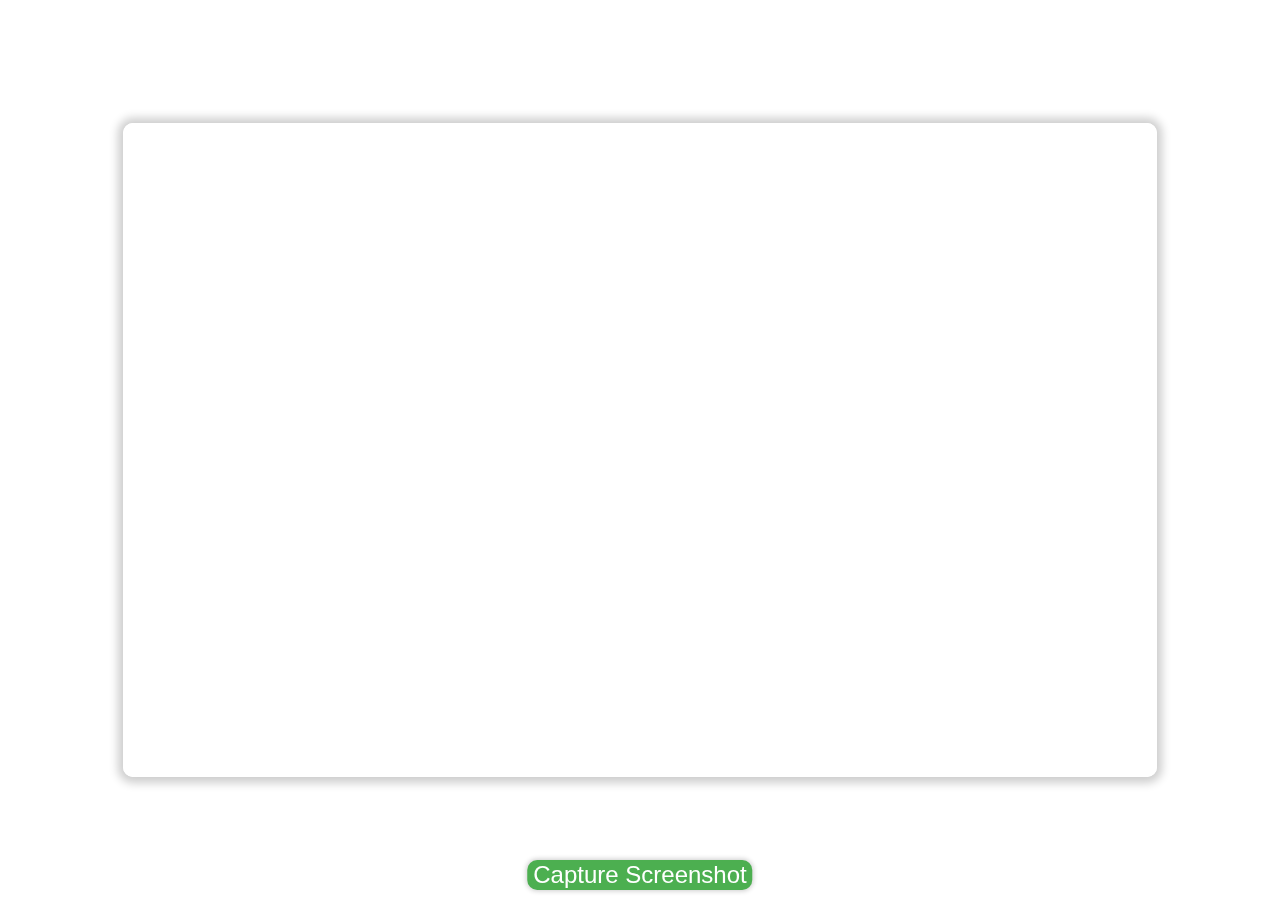
==== index.html @ 66511fe3 "Almost Final but not yet" ====
<!DOCTYPE html>
<html>

<head>
	<meta charset="UTF-8">
	<title>Mobile Camera Capture</title>
	<style>
		body {
			margin: 0;
			padding: 0;
		}

		#container {
			position: relative;
			display: flex;
			justify-content: center;
			overflow-x: hidden;
		}

		#video {
			/* max-width: 100vw; */
			height: 100vh;
			/* transform: scaleX(-1); */
			/* transform: scaleY(-1); */
			/* Flip the video horizontally */
			z-index: 1;
		}

		#overlay {
			position: absolute;
			top: 0;
			left: 0;
			width: 100%;
			height: 100%;
			background-color: rgba(0, 0, 0, 0);
			z-index: 1;
			display: none;
		}

		#capture {
			position: fixed;
			bottom: 10px;
			left: 50%;
			transform: translateX(-50%);
			font-size: 24px;
			background-color: #4CAF50;
			color: white;
			border: none;
			cursor: pointer;
			border-radius: 10px;
			box-shadow: 0 0 5px 1px rgba(0, 0, 0, 0.2);
			z-index: 2;
		}

		#screenshot {
			display: none;
		}

		#box {
			position: absolute;
			top: 50%;
			left: 50%;
			transform: translate(-50%, -50%);
			width: 80vw;
			height: calc(80vw * 0.6289);
			border: 5px solid white;
			border-radius: 10px;
			overflow: hidden;
			box-shadow: 0 0 10px 5px rgba(0, 0, 0, 0.2);
			z-index: 2;
			background-color: rgba(0, 0, 0, 0);
		}
	</style>
</head>

<body>
		<div id="container">
			<video id="video" autoplay></video>
			<div id="box"></div>
			<div id="overlay"></div>
		</div>
		<button id="capture">Capture Screenshot</button>
		<canvas id="canvas" style="display: none;background-color: #4CAF50;"></canvas>
		<img id="screenshot" style="display: none;background-color: #4CAF50;">

	<script>

		navigator.mediaDevices.getUserMedia({
			video: {
				facingMode: "environment"
			}
		})
		.then(function (stream) {
			video.srcObject = stream;
		})
		.catch(function (err) {
			console.log("An error occurred: " + err);
		});
		// Get the capture button and canvas element
		var captureButton = document.getElementById("capture");
		var canvas = document.getElementById("canvas");
		var context = canvas.getContext("2d");
		
		// When the capture button is clicked or touched, take a screenshot of the video
		captureButton.addEventListener("click", captureScreenshot);
		captureButton.addEventListener("touchend", captureScreenshot);
		
		// const boxWidth  = document.getElementById('box').style.width;
		// document.getElementById('box').style.height = boxWidth * 1.5;
		function captureScreenshot() {
			context.drawImage(video, 0, 0, canvas.width, canvas.height);
			document.getElementById("screenshot").src = canvas.toDataURL("image/png");
			document.getElementById("screenshot").style.display = "inline-block";
		}
		
		// When the video starts playing, show the overlay
		video.addEventListener("playing", function () {
			document.getElementById("overlay").style.display = "block";
		});

		
	</script>
</body>

</html>
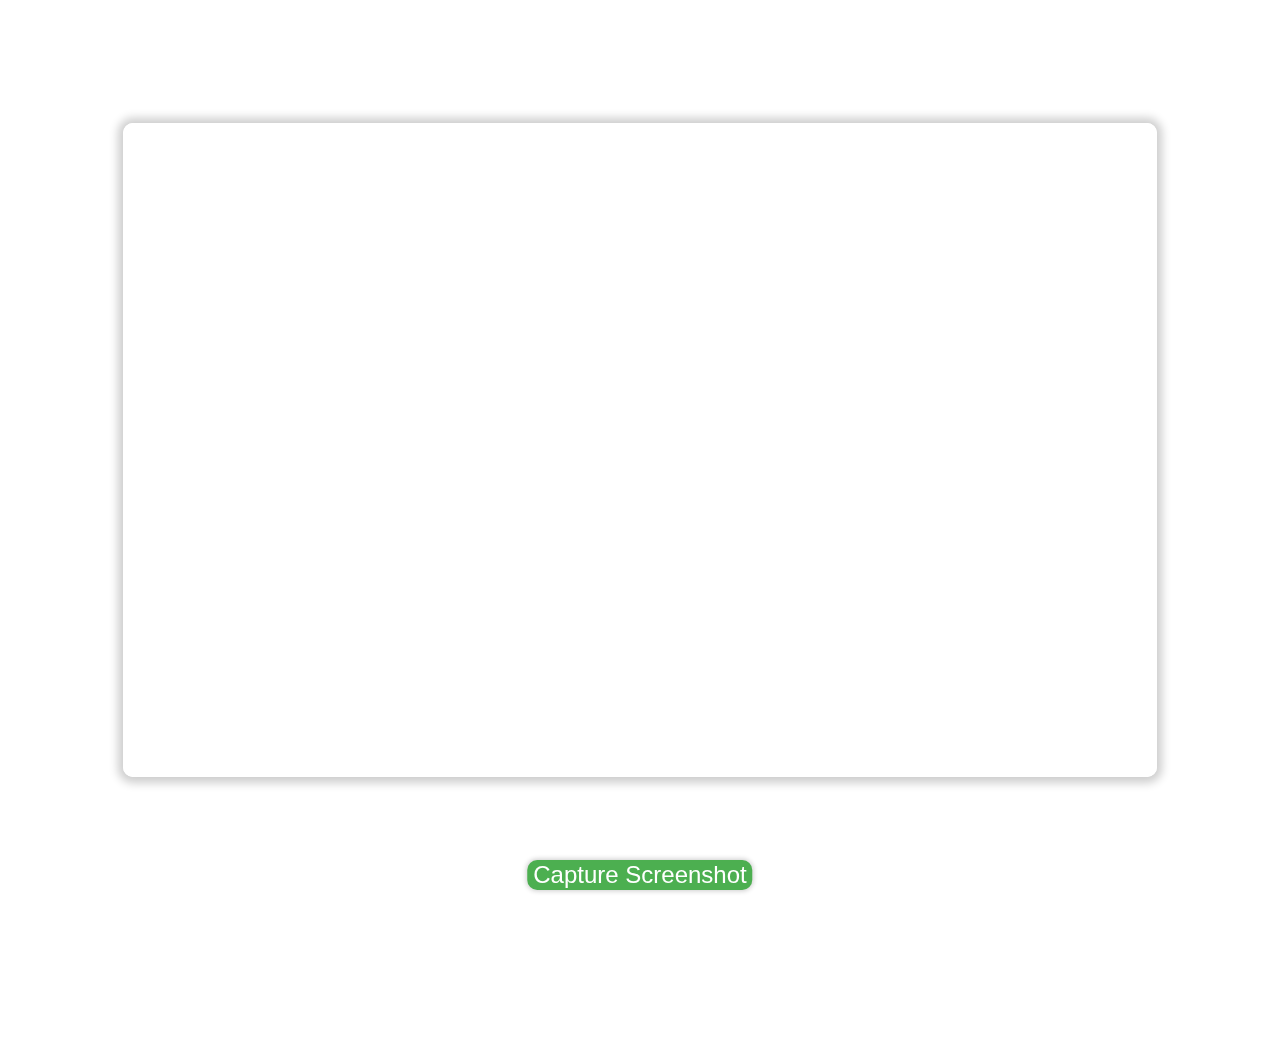
==== commit 3b3da017: "a" ====
--- a/index.html
+++ b/index.html
@@ -80,8 +80,8 @@
 			<div id="overlay"></div>
 		</div>
 		<button id="capture">Capture Screenshot</button>
-		<canvas id="canvas" style="display: none;background-color: #4CAF50;"></canvas>
-		<img id="screenshot" style="display: none;background-color: #4CAF50;">
+		<canvas id="canvas"></canvas>
+		<img id="screenshot" >
 
 	<script>
 
@@ -108,7 +108,7 @@
 		// const boxWidth  = document.getElementById('box').style.width;
 		// document.getElementById('box').style.height = boxWidth * 1.5;
 		function captureScreenshot() {
-			context.drawImage(video, 0, 0, canvas.width, canvas.height);
+			context.drawImage(video, 0, 0, window.visualViewport.width, window.visualViewport.height);
 			document.getElementById("screenshot").src = canvas.toDataURL("image/png");
 			document.getElementById("screenshot").style.display = "inline-block";
 		}
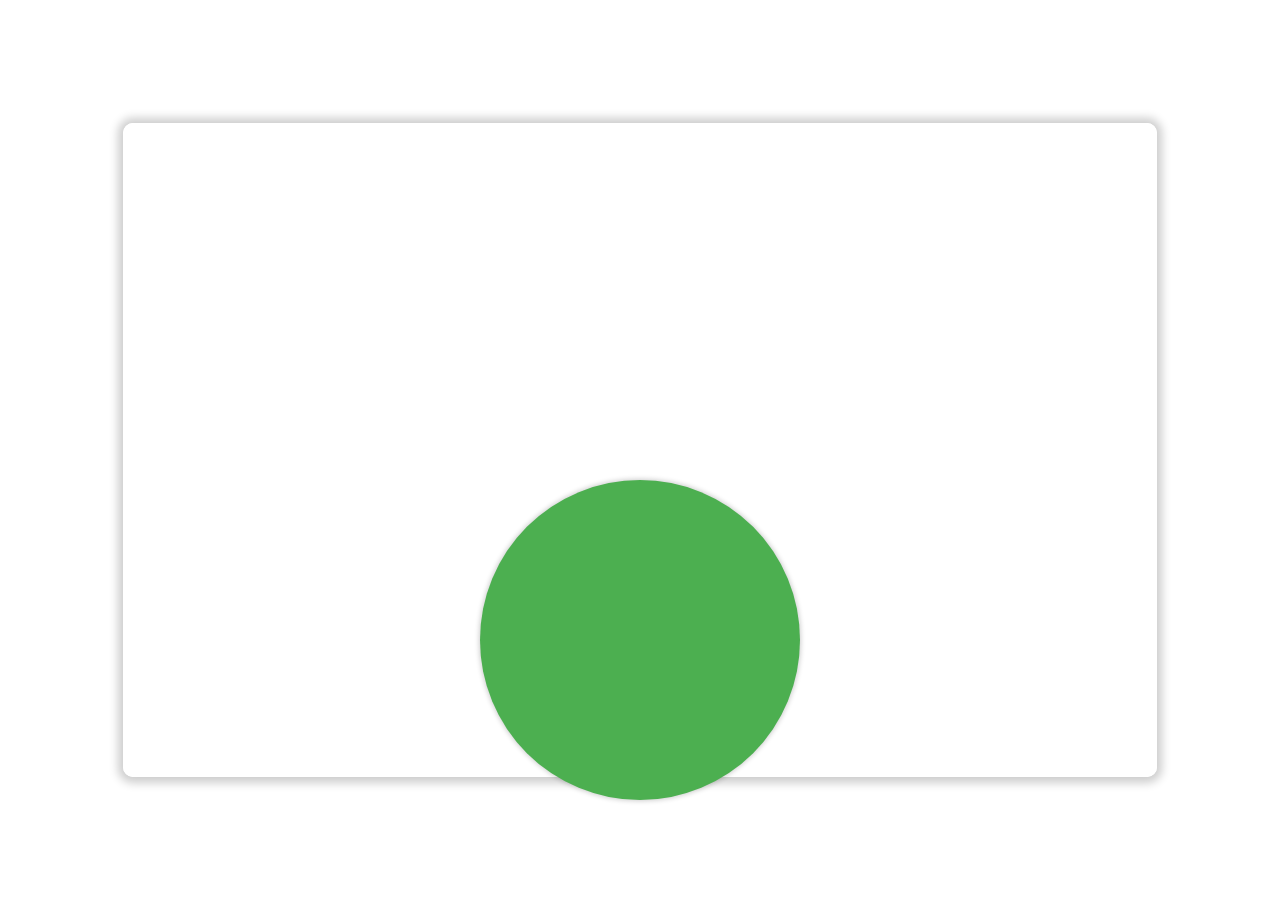
==== commit 8c51b3c6: "a" ====
--- a/index.html
+++ b/index.html
@@ -4,6 +4,7 @@
 <head>
 	<meta charset="UTF-8">
 	<title>Mobile Camera Capture</title>
+	<link rel="stylesheet" href="https://cdnjs.cloudflare.com/ajax/libs/font-awesome/6.4.0/css/all.min.css" integrity="sha512-iecdLmaskl7CVkqkXNQ/ZH/XLlvWZOJyj7Yy7tcenmpD1ypASozpmT/E0iPtmFIB46ZmdtAc9eNBvH0H/ZpiBw==" crossorigin="anonymous" referrerpolicy="no-referrer" />
 	<style>
 		body {
 			margin: 0;
@@ -39,15 +40,16 @@
 
 		#capture {
 			position: fixed;
-			bottom: 10px;
+			width: 20rem;
+			height: 20rem;
+			bottom: 100px;
 			left: 50%;
 			transform: translateX(-50%);
-			font-size: 24px;
 			background-color: #4CAF50;
 			color: white;
 			border: none;
 			cursor: pointer;
-			border-radius: 10px;
+			border-radius: 10rem;
 			box-shadow: 0 0 5px 1px rgba(0, 0, 0, 0.2);
 			z-index: 2;
 		}
@@ -78,10 +80,10 @@
 			<video id="video" autoplay></video>
 			<div id="box"></div>
 			<div id="overlay"></div>
+			<button id="capture"><i class="fa-solid fa-camera fa-9x"></i></button>
 		</div>
-		<button id="capture">Capture Screenshot</button>
-		<canvas id="canvas"></canvas>
-		<img id="screenshot" >
+		<!-- <canvas id="canvas"></canvas>
+		<img id="screenshot" > -->
 
 	<script>
 
@@ -105,10 +107,8 @@
 		captureButton.addEventListener("click", captureScreenshot);
 		captureButton.addEventListener("touchend", captureScreenshot);
 		
-		// const boxWidth  = document.getElementById('box').style.width;
-		// document.getElementById('box').style.height = boxWidth * 1.5;
 		function captureScreenshot() {
-			context.drawImage(video, 0, 0, window.visualViewport.width, window.visualViewport.height);
+			context.drawImage(video, window.visualViewport.width - (document.getElementById('box').style.width * 0.5), window.visualViewport.height - (document.getElementById('box').style.height * 0.5), document.getElementById('box').style.width, document.getElementById('box').style.height);
 			document.getElementById("screenshot").src = canvas.toDataURL("image/png");
 			document.getElementById("screenshot").style.display = "inline-block";
 		}
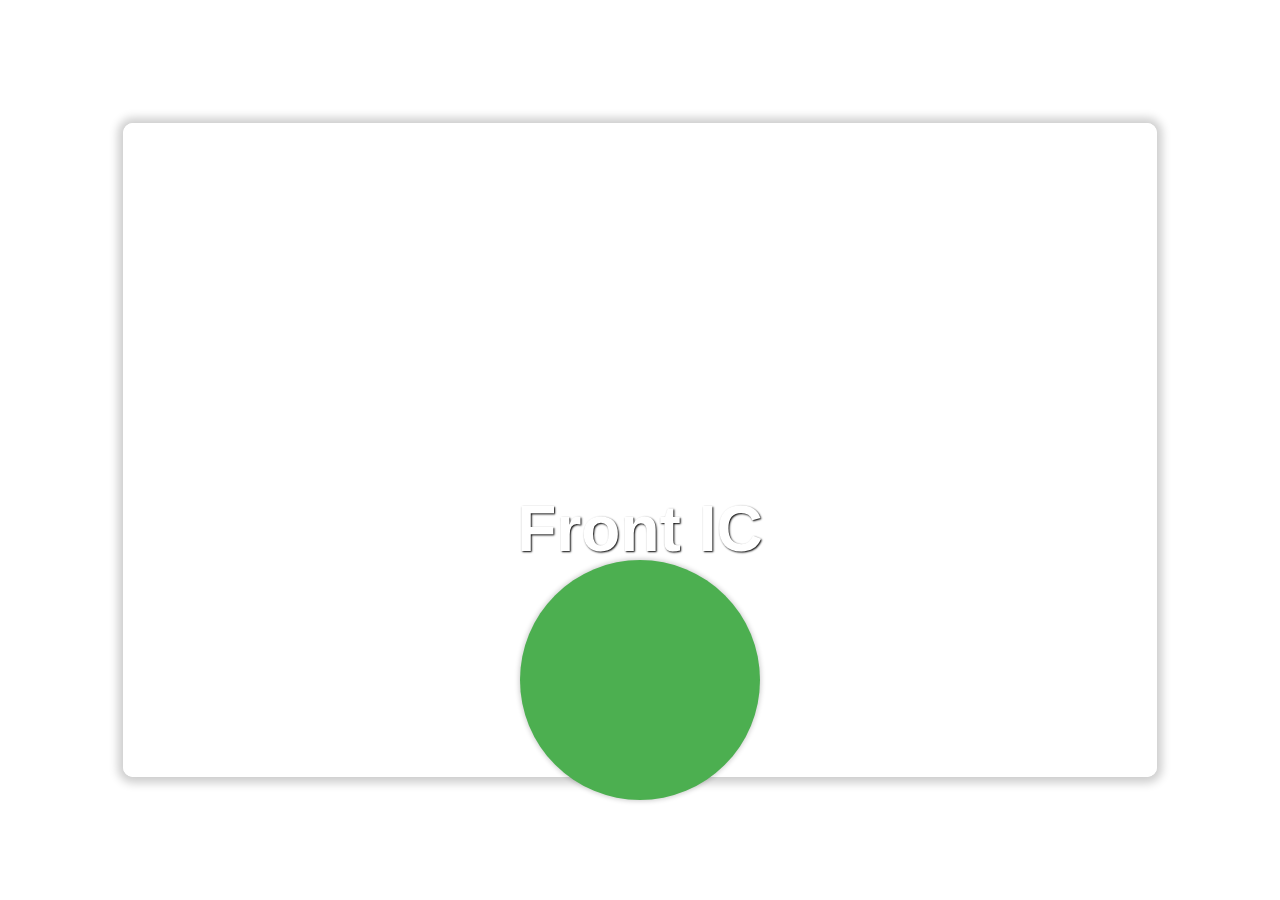
==== commit 7f8496ba: "a" ====
--- a/index.html
+++ b/index.html
@@ -40,8 +40,8 @@
 
 		#capture {
 			position: fixed;
-			width: 20rem;
-			height: 20rem;
+			width: 15rem;
+			height: 15rem;
 			bottom: 100px;
 			left: 50%;
 			transform: translateX(-50%);
@@ -51,6 +51,17 @@
 			cursor: pointer;
 			border-radius: 10rem;
 			box-shadow: 0 0 5px 1px rgba(0, 0, 0, 0.2);
+			z-index: 2;
+		}
+		p{
+			position: fixed;
+			bottom: 30%;
+			left: 50%;
+			font-size: 4rem;
+			font-family: Verdana, Geneva, Tahoma, sans-serif;
+			transform: translateX(-50%);
+			color: white;
+			text-shadow: 1px 1px 2px black;
 			z-index: 2;
 		}
 
@@ -80,7 +91,8 @@
 			<video id="video" autoplay></video>
 			<div id="box"></div>
 			<div id="overlay"></div>
-			<button id="capture"><i class="fa-solid fa-camera fa-9x"></i></button>
+			<p><strong>Front IC</strong></p>
+			<button id="capture"><i class="fa-solid fa-camera fa-8x"></i></button>
 		</div>
 		<!-- <canvas id="canvas"></canvas>
 		<img id="screenshot" > -->
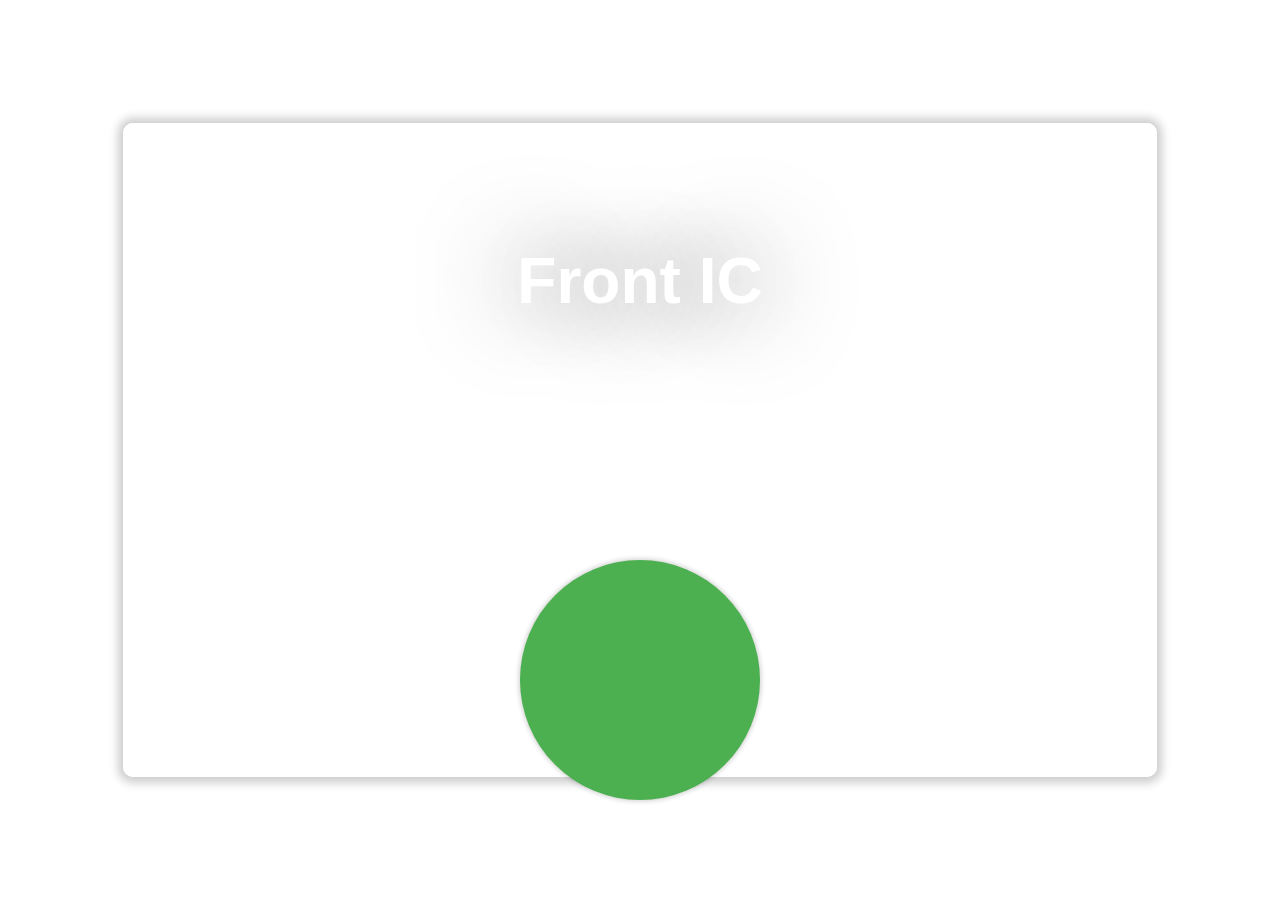
==== commit cc4783ed: "a" ====
--- a/index.html
+++ b/index.html
@@ -4,11 +4,14 @@
 <head>
 	<meta charset="UTF-8">
 	<title>Mobile Camera Capture</title>
-	<link rel="stylesheet" href="https://cdnjs.cloudflare.com/ajax/libs/font-awesome/6.4.0/css/all.min.css" integrity="sha512-iecdLmaskl7CVkqkXNQ/ZH/XLlvWZOJyj7Yy7tcenmpD1ypASozpmT/E0iPtmFIB46ZmdtAc9eNBvH0H/ZpiBw==" crossorigin="anonymous" referrerpolicy="no-referrer" />
+	<link rel="stylesheet" href="https://cdnjs.cloudflare.com/ajax/libs/font-awesome/6.4.0/css/all.min.css"
+		integrity="sha512-iecdLmaskl7CVkqkXNQ/ZH/XLlvWZOJyj7Yy7tcenmpD1ypASozpmT/E0iPtmFIB46ZmdtAc9eNBvH0H/ZpiBw=="
+		crossorigin="anonymous" referrerpolicy="no-referrer" />
 	<style>
 		body {
 			margin: 0;
 			padding: 0;
+			overflow: hidden;
 		}
 
 		#container {
@@ -20,7 +23,8 @@
 
 		#video {
 			/* max-width: 100vw; */
-			height: 100vh;
+			min-height: 100vh;
+
 			/* transform: scaleX(-1); */
 			/* transform: scaleY(-1); */
 			/* Flip the video horizontally */
@@ -53,15 +57,16 @@
 			box-shadow: 0 0 5px 1px rgba(0, 0, 0, 0.2);
 			z-index: 2;
 		}
-		p{
+
+		h3 {
 			position: fixed;
-			bottom: 30%;
+			top: 20%;
 			left: 50%;
 			font-size: 4rem;
 			font-family: Verdana, Geneva, Tahoma, sans-serif;
 			transform: translateX(-50%);
 			color: white;
-			text-shadow: 1px 1px 2px black;
+			text-shadow: 0px 0px 100px black;
 			z-index: 2;
 		}
 
@@ -83,54 +88,57 @@
 			z-index: 2;
 			background-color: rgba(0, 0, 0, 0);
 		}
+		canvas {
+			display: none;
+		}
 	</style>
 </head>
 
 <body>
-		<div id="container">
-			<video id="video" autoplay></video>
-			<div id="box"></div>
-			<div id="overlay"></div>
-			<p><strong>Front IC</strong></p>
-			<button id="capture"><i class="fa-solid fa-camera fa-8x"></i></button>
-		</div>
-		<!-- <canvas id="canvas"></canvas>
-		<img id="screenshot" > -->
-
+	<div id="container">
+		<video id="video" autoplay></video>
+		<div id="box"></div>
+		<div id="overlay"></div>
+		<h3><strong>Front IC</strong></h3>
+		<button id="capture"><i class="fa-solid fa-camera fa-8x"></i></button>
+	</div>
+	<canvas id="canvas"></canvas>
 	<script>
-
 		navigator.mediaDevices.getUserMedia({
 			video: {
 				facingMode: "environment"
 			}
 		})
-		.then(function (stream) {
-			video.srcObject = stream;
-		})
-		.catch(function (err) {
-			console.log("An error occurred: " + err);
-		});
+			.then(function (stream) {
+				video.srcObject = stream;
+			})
+			.catch(function (err) {
+				console.log("An error occurred: " + err);
+			});
 		// Get the capture button and canvas element
 		var captureButton = document.getElementById("capture");
 		var canvas = document.getElementById("canvas");
 		var context = canvas.getContext("2d");
-		
+
 		// When the capture button is clicked or touched, take a screenshot of the video
 		captureButton.addEventListener("click", captureScreenshot);
 		captureButton.addEventListener("touchend", captureScreenshot);
-		
+
 		function captureScreenshot() {
-			context.drawImage(video, window.visualViewport.width - (document.getElementById('box').style.width * 0.5), window.visualViewport.height - (document.getElementById('box').style.height * 0.5), document.getElementById('box').style.width, document.getElementById('box').style.height);
-			document.getElementById("screenshot").src = canvas.toDataURL("image/png");
-			document.getElementById("screenshot").style.display = "inline-block";
+			const bw = document.getElementById('box');
+			alert(window.visualViewport.width,window.visualViewport.height);
+			context.drawImage(video, bw.offsetHeight-(bw.offsetHeight*.5), bw.offsetWidth-(bw.offsetWidth*.5), bw.offsetHeight, bw.offsetHeight);
+			// context.drawImage(video, 0, 0, document.getElementById('box').style.width, document.getElementById('box').style.height);
+			let img = canvas.toDataURL("image/png");
+			window.open(img, '_blank');
 		}
-		
+
 		// When the video starts playing, show the overlay
 		video.addEventListener("playing", function () {
 			document.getElementById("overlay").style.display = "block";
 		});
 
-		
+
 	</script>
 </body>
 
